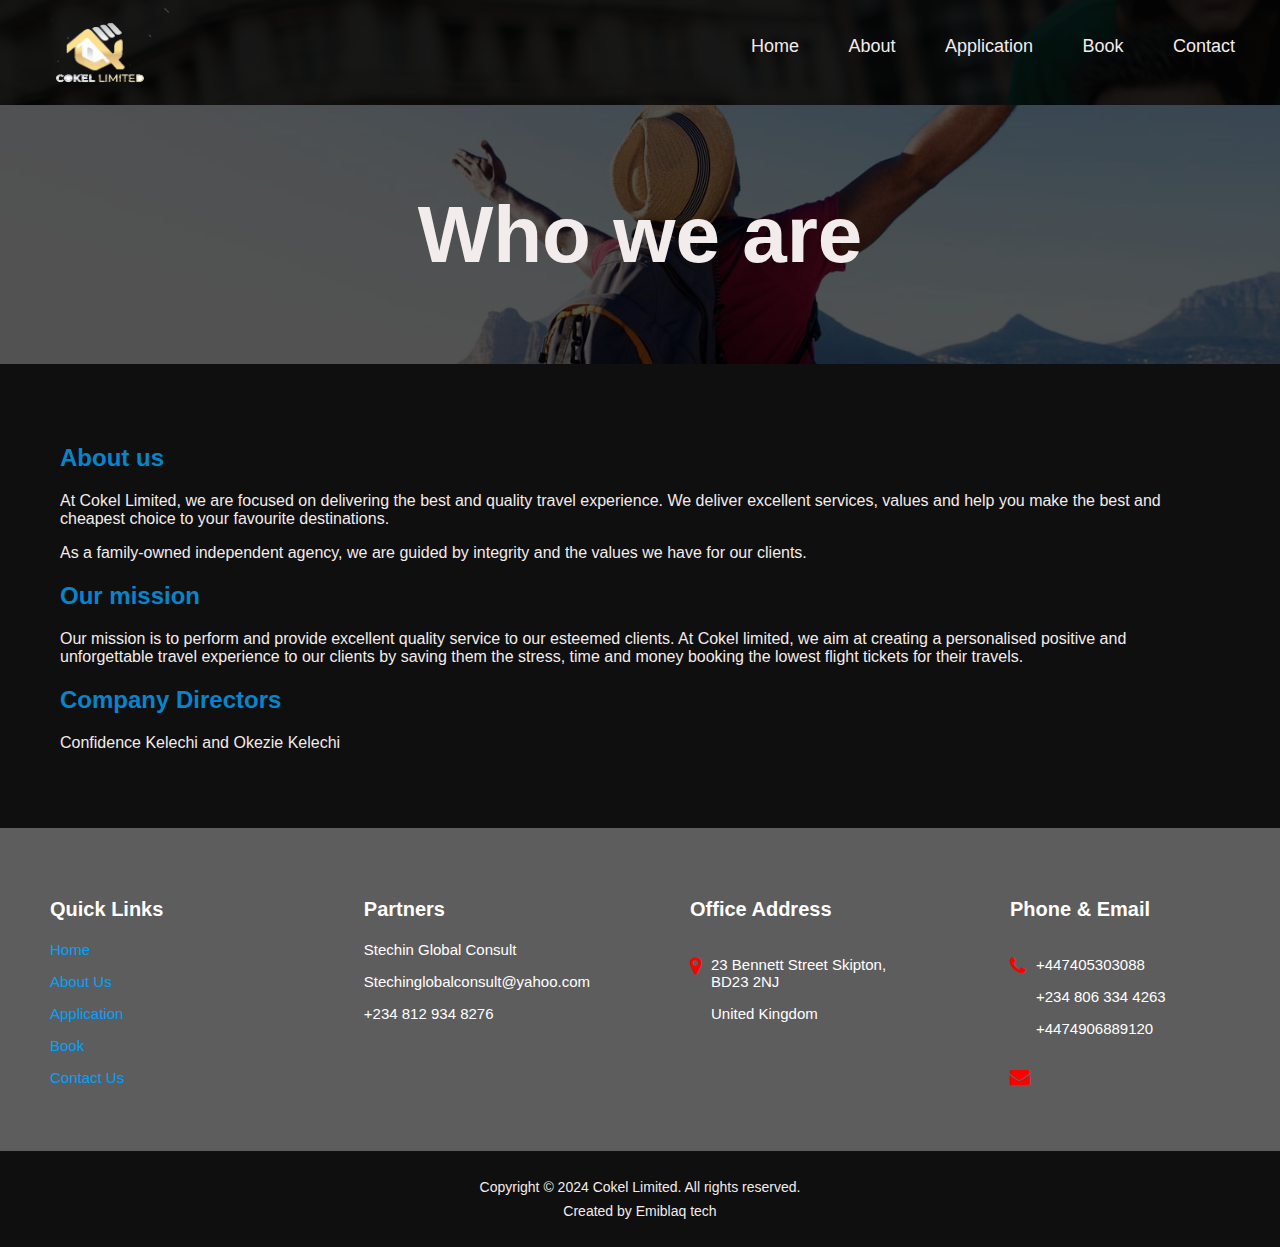
==== about.html @ d6622732 "new" ====
<html lang="en">
<head>
    <meta charset="UTF-8">
    <meta name="viewport" content="width=device-width, initial-scale=1.0">
    <title>About Us</title>
    <link rel="stylesheet" href="cokel.css">
    <link rel="stylesheet" href="https://cdnjs.cloudflare.com/ajax/libs/font-awesome/4.7.0/css/font-awesome.min.css">
<link rel="stylesheet" href="pages.css">
</head>
<body>
    <header>
        <div>
        <div id="title" style="width: 40%;">
          <img src="images/logo.png" alt="" >
        </div>  
  <div style="width: 60%;">
   <ul>
      <li><a href="index.html">Home</a></li>
      <li><a href="about.html">About</a></li>
      <li><a href="application.html">Application</a></li>
      <li><a href="book.html">Book</a></li>
      <li><a href="contact.html">Contact</a></li>
  </ul>
  </div>
  </div>
      </header>
  <div id="small">
      <aside> 
          <img src="images/logo.png" alt="" width="120px">
          <div onclick="openNav()" >
              <div class="container" onclick="myFunction(this)" id="sideNav">
                  <div class="bar1"></div>
                  <div class="bar2"></div>
                  <div class="bar3"></div>
                </div>
              </div>
      </aside>
  </div>
  
  <nav>
       <div id="mySidenav" class="sidenav">
        <a href="index.html">Home</a>
        <a href="about.html">About Us</a>
         <a href="application.html">Application</a>
        <a href="book.html">Book Now</a>
        <a href="contact.html">Contact Us</a>
    </div>
      <script>
      
  function myFunction(x) {
      x.classList.toggle("change");
    }
  
    var open = false;
  
  function openNav() {
      var sideNav = document.getElementById("mySidenav");
      
      if (sideNav.style.width === "0px" || sideNav.style.width === "") {
          sideNav.style.width = "250px";
          open = true;
      } else {
          sideNav.style.width = "0";
          open = false;
      }
  }
      </script>
  </nav>
<main>
<div style="background-image: url(images/serve.jpg);background-position: center;background-repeat: no-repeat;
background-size: cover;object-fit: cover;">
    <div id="about">
<h1>Who we are</h1>
    </div>
</div>

<div style="display: flex ;justify-content: center;align-items: center;">
<div id="write">
<h2>About us</h2> 
<p>At Cokel Limited, we are focused on delivering the best and quality travel experience. We deliver excellent services, values and help you make the best and cheapest choice to your favourite destinations.
</p><p>As a family-owned independent agency, we are guided by integrity and the values we have for our clients.
</p>
<h2>Our mission </h2>
<p>Our mission is to perform and provide excellent quality service to our esteemed clients. At Cokel limited, we aim at creating a personalised positive and unforgettable travel experience to our clients by saving them the stress, time and money booking the lowest flight tickets for their travels.
</p>
<h2>Company Directors</h2> 
<p>Confidence Kelechi and Okezie Kelechi</p>
</div></div>








</main>


<footer>
    <div id="footDivs" >
    <div id="innnerfoot" class="inner">
<div>
   <p id="linkz">Quick Links</p> 
  <p><a href="index.html">Home</a></p>
  <p><a href="about.html">About Us</a></p>
   <p><a href="application.html">Application</a></p>
  <p><a href="book.html">Book</a></p>
  <p><a href="contact.html">Contact Us</a></p>
   </div> 
   <div >
   <p id="linkz">Partners</p> 
 <p>Stechin Global Consult</p>
 <p>Stechinglobalconsult@yahoo.com</p>
 <p>+234 812 934 8276</p>
   </div> 
   </div>
  
   
   <div id="innnerfoot">
    <div>
      <p id="linkz">Office Address</p>
      <div id="seperate">
  <span id="seperate1"> <i class="fa fa-map-marker" style="font-size:20px;color:red"></i></span>
  <span>
    <p>  23 Bennett Street Skipton, 
    BD23 2NJ</p>  
     <p>United Kingdom</p> </span>     
</div>
    </div>


    <div>
  <p id="linkz">Phone & Email</p>  
  <div id="seperate">
    <span id="seperate1"> <i class="fa fa-phone" style="font-size:20px;color:red"></i></span>
    <span>
      <p>+447405303088</p>
<p>+234 806 334 4263</p>
<p>+4474906889120</p>
</span>     
  </div>  

  <div id="seperate">
    <span id="seperate1"> <i class="fa fa-envelope" style="font-size:20px;color:red"></i></span>
    <span>
      <p>
      </p></span>     
  </div>  


    </div>
  </div>
  
  </div>
    <div id="bottom">
  <p>Copyright © 2024 Cokel Limited. All rights reserved. <br> Created by Emiblaq tech</p>
    </div>
  </footer>

    <script src="script.js"></script>
</body>
</html>
---- cokel.css ----
body{
    margin: 0;
    font-family: 'Segoe UI', Tahoma, Geneva, Verdana, sans-serif;
    background-color: #fff;
}
header,#small{
  background-image: url(images/student.jpg);
  background-position: left;
  background-repeat: no-repeat;position: sticky;
    top: 0;    z-index: 10000;
}
header>div{
    background-color: rgba(3, 3, 3, 0.911);
    color: #f3ecec;
    display: flex;
    flex-direction: row;
    flex-wrap: nowrap;
}
header>div>div>img{
    width: 140px;
}
header>div>div>ul{
    padding-top: 20px;
    text-align: right;
}
header>div>div>ul li{
    display: inline;
    margin-right: 45px;
    font-size: 18px;
    cursor: pointer;
}
#title{
    font-size: 25px;
    padding-left: 30px;
}
header>div>div>ul>li:hover{
   border-bottom: 3px solid #0075dd;
   transition: 0.5s;
}
header>div>div>ul>li>a{
    color: #f3ecec;
    text-decoration: none;
}

.sidenav {
    height: 100%;
    width: 0;
    position: fixed;
    z-index: 10000;
    top: 0;
    left: 0;
    background-color: #f3ecec;
    overflow-x: hidden;
    transition: 0.5s;
    padding-top: 100px;
    }
    
    .sidenav a {
    text-decoration: none;
    display: block;
    transition: 0.5s;
    line-height: 35px;
    color: #3d3d3d;
    font-family: 'Poppins', sans-serif;
    font-size: 15px;
    font-weight: 600;
    border-bottom: 1px solid #e4e4e4;
    padding-left: 15px;
    }
    
    .sidenav a:hover {
    background-color: #0075dd;
    color: #f3ecec;
    }
    #span{
     border: 1px solid rgb(192, 186, 186);
        position: absolute;
        top: 30px;
        right: 40px;
        padding: 7px;
        display: none;
        font-size: 19px;
        margin-top: -12px;
        color:rgb(102, 97, 97) ;
        }
        aside{
            display: none;
            position: sticky;top: 0; background-color: rgba(3, 3, 3, 0.781);
            z-index: 10000;
            }
    aside>div>p{
        padding-left: 30px;
        font-size: 18px;
        padding-top: 7px;
        color: #313131;
        font-weight: 700;
    }
#intro{
    display: flex;
    flex-direction: row;
}
#intro>div{
    height: auto;
    width: 50%;
    margin-top: 40px;
    margin-bottom: 40px;
    font-size: 18px;
    color: #313131;
    text-align: center;
}
#roundDiv{
    border-top-right-radius: 100px;
    border-bottom-right-radius: 100px;
    position: relative;
}
#roundDiv2{
    background-color: rgba(3, 3, 3, 0.781);
        border-top-right-radius: 100px;
        border-bottom-right-radius: 100px;
        padding: 20px;
        position: absolute;
        top: 0 ;
        left: 0;
        right: 0;
        bottom: 0;
        color: #f3ecec;
    }

#write{
    padding: 20px;
}
#homeServices{
    display: flex;
    flex-direction: row;
  justify-content: space-between;
  }
  #homeServices>a>div>div>h1{
    font-size: 19px;
    color:#313131;
  }
  #homeServices>a>div>div>p{
    font-size: 15px;
  }
  #homeServices>a{
    text-decoration: none;
  width: 25%;
  margin: 20px;
  border-radius: 10px;
  text-align: center;
  transition: 0.5s;
  color: #353030;
  box-shadow: 7px 19px 8px #c8cbcf;

  }
  #homeServices>a:hover{
    box-shadow: 7px 19px 8px #c8cbcf;
  }

  #homeServices>a>div>img{
    border-top-left-radius: 5px;
    border-top-right-radius: 5px;
  width: 200px;
  height: 200px;

  }

  #uk{
    font-size: 30px;
    line-height: 0;
   
    
  }

  section{
    background-color: #000000d7;
    color: #f3ecec; 
    padding-bottom: 70px;
  }

  .rounds{
    display: flex;
    flex-direction: row;
    align-items: center;
    justify-content: center;
    margin: 30px;
  }

  .rounds>div{
    height: 300px;
    width: 30%;
    background-color: white;
    margin: 10px;
    border-radius: 50%;
 box-shadow: 2px 2px 20px #0075dd;
  }
  .rounds>div>img{
    width: 100%;
    height: 100%;
    border-radius: 50%;
  }
  .rounds>.r1{
    margin-right: -40px;
  }
  .rounds>.r2{
    margin-top: -40px;
    z-index: 1;
  }
  .rounds>.r3{
    margin-left: -40px;
  }
  .list{
    display: flex;
    flex-direction: row;
    align-items: center;
    justify-content: center;
  }
  .list>div{
    height: auto;
    width: 40%;
    border-left: 2px solid white;
  }
  #flag-container {
    white-space: nowrap;
    overflow: hidden;
  }
  .flag-container-inner {
    display: inline-block;
    white-space: nowrap;
    padding: 30px;
  }
  
  .flag {
    width: 200px;
    height: 200px;
    display: inline-block;
    margin-right: 2%;
    border-radius: 50%;
  }
  

  #footDivs{
   background-color: #000000a2;
    display: flex;
    flex-direction: row;
    color: white;
  }
  #footDivs>div{
  width: 50%;
  }
  #footDivs>div>div{
    width: 50%;
  }
  
  #innnerfoot{
    display: flex;
    flex-direction: row;
    justify-content: center;
  }
  #innnerfoot>div{
    padding: 50px;
    font-size: 15px;
    
  }
  #seperate{
    display: flex;
    flex-direction: row;
   }
  #seperate1{
    padding-top: 15px;
    padding-right: 10px;
  }
  #bottom{
    text-align: center;
    font-size: 14px;
    line-height: 24px;
    color: #f3ecec;
     background-color: rgb(15, 15, 15);
    padding: 10px;
  }
  #linkz{
    font-size: 20px;
    font-weight: 600;
}
.flagz{
  display: none;
}
#box{
  padding: 20px;
  padding-left: 40px;
}
  @media screen and (max-width:900px) {
    #write{
      padding: 10px;
  }
    #box{
      padding: 20px;
    }
  .flagz{
    display: block;
  }
    #intro{
      flex-direction: column;
      display: none;
    }
    #intro>div{
      width: auto;
      margin: 0;
      margin-top: 20px;
    }
  
#roundDiv2{
   position: relative;
    }
    #footDivs{
        flex-direction: column;
    }
    #footDivs>div{
      width: auto;
    }
    #footDivs>div>div{
      width: auto;
    }
  }
  @media screen and (max-width:700px) {
    #linkz{
      font-size: 17px;
      font-weight: 600;
      text-decoration: underline;
  }
  #innnerfoot{
    flex-direction: column;
  }
  #innnerfoot>div{
    width:auto;
    padding: 10px;
    padding-top: 20px;
    font-size: 14px;
  }
  }
  
  .inner a{
    color:#00a2ff;
    text-decoration: none;
  }
  .inner a:hover{
    color: rgb(255, 30, 0);
  }
  
    @media screen and (max-width:900px){
      .rounds{
        display: none;
      }
        
      .list{
        display: flex;
        flex-direction: column;
        align-items:flex-start;
        justify-content: start;
      }
        .list>div{
            width:100%;
            text-align: left;
            border: none;
        }
        #homeServices{
            flex-wrap: wrap;
          }
        
          #homeServices>a{
        width: auto;
        margin: 10px;
        margin-bottom: 20px;
        box-shadow: 0px 0px 0px #c8cbcf;
        
          }
                    aside{
                      display: block;
                    display: flex;flex-direction: row;
                    }
                    #span{
                      display: block;
                    }
            header{
                display: none;
            }
                }

    /* menu button */
.container {
    display: none;
    position: absolute;
    right: 0;
    margin-right: 40px;
    margin-top: 25px;
  }
  
  .bar1, .bar2, .bar3 {
    width: 20px;
    height: 5px;
    background-color: #ffffff;
    margin: 6px 0;
    transition: 0.4s;
  }
  
  .change .bar1 {
    transform: translate(0, 11px) rotate(-45deg);
  }
  
  .change .bar2 {opacity: 0;}
  
  .change .bar3 {
    transform: translate(0, -11px) rotate(45deg);
  }

  /* end */

  @media screen and (max-width:1200px) {
   .container{
    display: inline-block;
    cursor: pointer;
   }
    #ul1{
        display: none;
    }
}

.full-width-image {
    width: 100%;
    height: 400px;
    object-fit: cover;
  }

  .previous-button,
  .next-button {
    position: absolute;
    top: 50%;
    transform: translateY(-50%);
    padding: 10px;
    background-color: rgba(0, 0, 0, 0);
    color: rgba(255, 255, 255, 0);
    border: none;
    border-radius: 5px;
    cursor: pointer;
  }
  
  .previous-button {
    left: 10px;
  }
  
  .next-button {
    right: 10px;
  }
---- pages.css ----
#about{
    background-color: rgba(0, 0, 0, 0.678);
    padding: 30px;
    text-align: center;
    font-size: 40px;
    color: #f3ecec;
}
#write{
    background-color: rgb(15, 15, 15);
    color:#f3ecec;
    padding: 60px;
}
#write>h2{
    color:  #0884cc;
}
@media screen and (max-width:700px){
    #about{
        font-size: medium;
    }
    #write{
        background-color: rgb(15, 15, 15);
        color: #f3ecec;
        padding: 30px;
    }
}
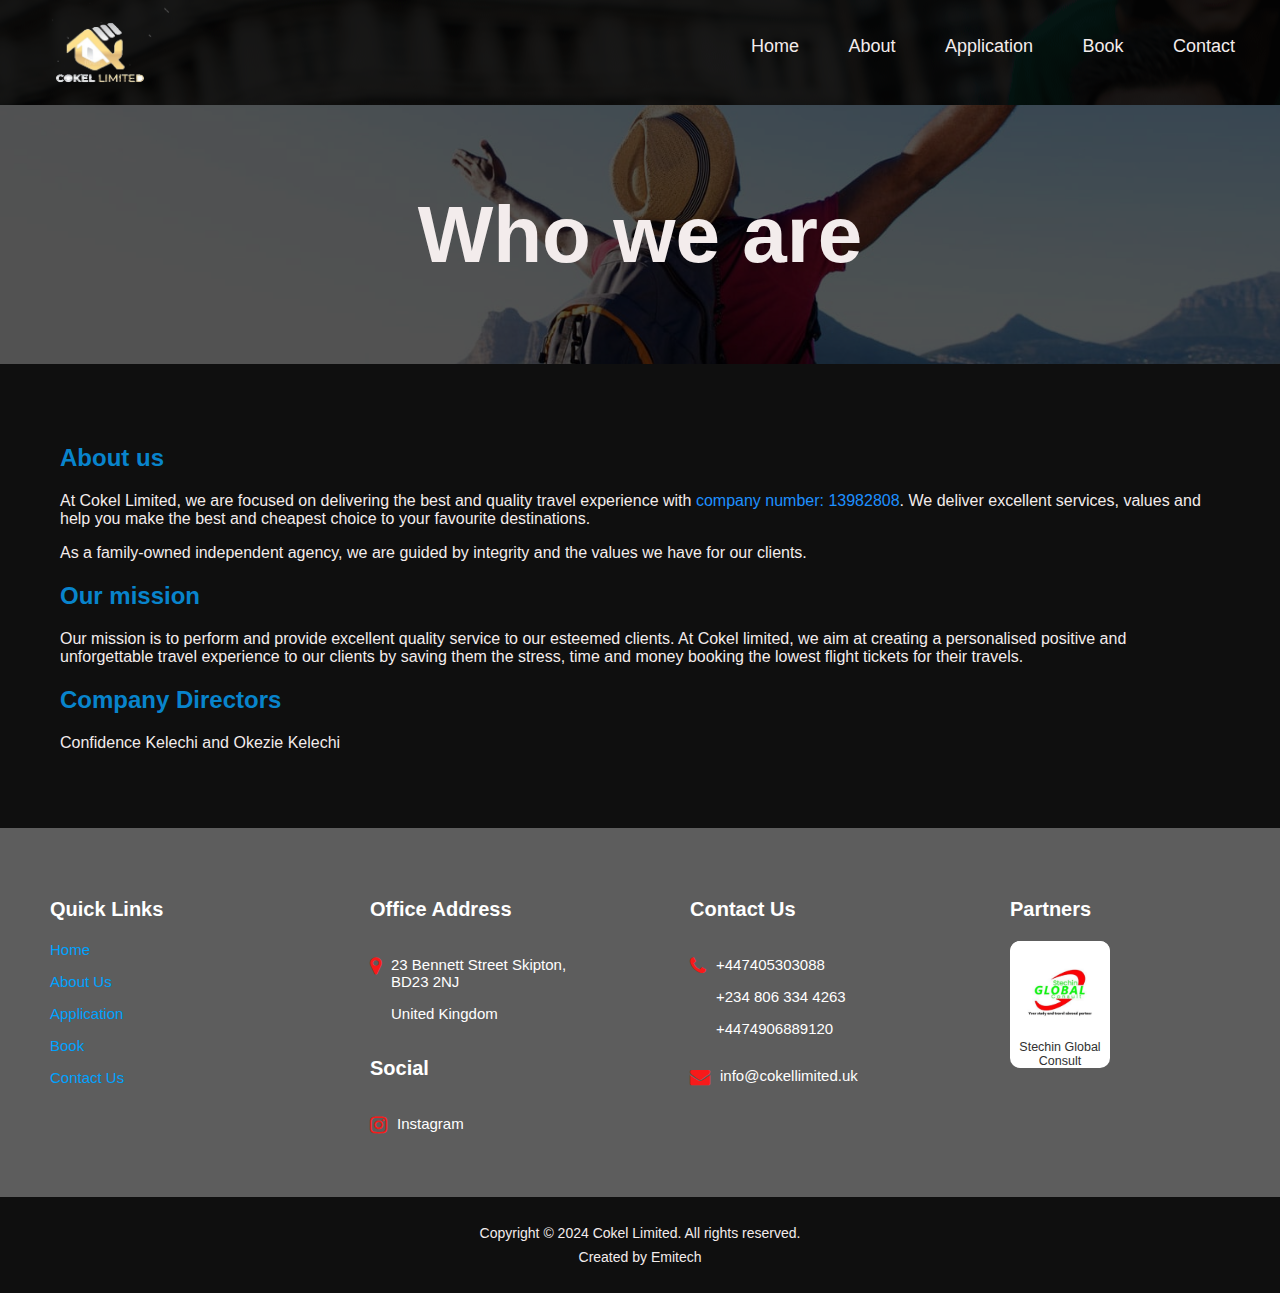
==== commit 63a4adb7: "new" ====
--- a/about.html
+++ b/about.html
@@ -77,7 +77,7 @@
 <div style="display: flex ;justify-content: center;align-items: center;">
 <div id="write">
 <h2>About us</h2> 
-<p>At Cokel Limited, we are focused on delivering the best and quality travel experience. We deliver excellent services, values and help you make the best and cheapest choice to your favourite destinations.
+<p>At Cokel Limited, we are focused on delivering the best and quality travel experience with <span style="color: dodgerblue;">company number: 13982808</span>. We deliver excellent services, values and help you make the best and cheapest choice to your favourite destinations.
 </p><p>As a family-owned independent agency, we are guided by integrity and the values we have for our clients.
 </p>
 <h2>Our mission </h2>
@@ -85,6 +85,7 @@
 </p>
 <h2>Company Directors</h2> 
 <p>Confidence Kelechi and Okezie Kelechi</p>
+
 </div></div>
 
 
@@ -96,67 +97,74 @@
 
 </main>
 
+<footer>
+  <div id="footDivs" >
+  <div id="innnerfoot" class="inner">
+ <div>
+ <p id="linkz">Quick Links</p> 
+<p><a href="index.html">Home</a></p>
+<p><a href="about.html">About Us</a></p>
+ <p><a href="application.html">Application</a></p>
+<p><a href="book.html">Book</a></p>
+<p><a href="contact.html">Contact Us</a></p>
+ </div> 
+ <div>
+  <p id="linkz">Office Address</p>
+  <div id="seperate">
+<span id="seperate1"> <i class="fa fa-map-marker" style=" font-size:20px;color:rgb(247, 26, 26)"></i></span>
+<span>
+<p>  23 Bennett Street Skipton, 
+BD23 2NJ</p>  
+ <p>United Kingdom</p> </span>     
+</div>
+<p id="linkz">Social</p>
+<div id="seperate">
+<span id="seperate1"> <i class="fa fa-instagram" style=" font-size:20px;color:rgb(247, 26, 26)"></i></span>
+<span>
+<p> <a href="https://www.instagram.com/stechinglobal?igsh=dHVyZ2YxanJlbG5m" target="_blank" style="color: white;">Instagram</a></p>  
+</span>     
+</div>
+</div>
 
-<footer>
-    <div id="footDivs" >
-    <div id="innnerfoot" class="inner">
-<div>
-   <p id="linkz">Quick Links</p> 
-  <p><a href="index.html">Home</a></p>
-  <p><a href="about.html">About Us</a></p>
-   <p><a href="application.html">Application</a></p>
-  <p><a href="book.html">Book</a></p>
-  <p><a href="contact.html">Contact Us</a></p>
-   </div> 
-   <div >
-   <p id="linkz">Partners</p> 
- <p>Stechin Global Consult</p>
- <p>Stechinglobalconsult@yahoo.com</p>
- <p>+234 812 934 8276</p>
-   </div> 
-   </div>
+ 
+</div>
+ 
+ <div id="innnerfoot">
+  <div>
+    <p id="linkz">Contact Us</p>  
+    <div id="seperate">
+      <span id="seperate1"> <i class="fa fa-phone" style=" font-size:20px;color:rgb(247, 26, 26)"></i></span>
+      <span>
+        <p>+447405303088</p>
+  <p>+234 806 334 4263</p>
+  <p>+4474906889120</p>
+  </span>     
+    </div>  
   
-   
-   <div id="innnerfoot">
-    <div>
-      <p id="linkz">Office Address</p>
-      <div id="seperate">
-  <span id="seperate1"> <i class="fa fa-map-marker" style="font-size:20px;color:red"></i></span>
-  <span>
-    <p>  23 Bennett Street Skipton, 
-    BD23 2NJ</p>  
-     <p>United Kingdom</p> </span>     
+    <div id="seperate">
+      <span id="seperate1"> <i class="fa fa-envelope" style=" font-size:20px;color:rgb(247, 26, 26)"></i></span>
+      <span>
+        <p>info@cokellimited.uk
+        </p></span>     
+    </div>  
+  
+  
+      </div>
+  <div >
+    <p id="linkz">Partners</p> 
+    <div style="display:flex;flex-direction: column;border-radius: 10px;width: 100px;text-align: center;background-color: #fff;color: #313131;font-size: smaller;">
+  <span><img src="images/partner.jpg" alt="" width="100%" style="border-top-right-radius: 10px;border-top-left-radius: 10px;"></span>
+   <span>Stechin Global Consult</span>
+ </div> 
+    </div>
+  
 </div>
-    </div>
 
-
-    <div>
-  <p id="linkz">Phone & Email</p>  
-  <div id="seperate">
-    <span id="seperate1"> <i class="fa fa-phone" style="font-size:20px;color:red"></i></span>
-    <span>
-      <p>+447405303088</p>
-<p>+234 806 334 4263</p>
-<p>+4474906889120</p>
-</span>     
-  </div>  
-
-  <div id="seperate">
-    <span id="seperate1"> <i class="fa fa-envelope" style="font-size:20px;color:red"></i></span>
-    <span>
-      <p>
-      </p></span>     
-  </div>  
-
-
-    </div>
+</div>
+  <div id="bottom">
+<p>Copyright © 2024 Cokel Limited. All rights reserved. <br> Created by Emitech  </p>
   </div>
-  
-  </div>
-    <div id="bottom">
-  <p>Copyright © 2024 Cokel Limited. All rights reserved. <br> Created by Emiblaq tech</p>
-    </div>
-  </footer>
+</footer>
 
     <script src="script.js"></script>
 </body>
--- a/cokel.css
+++ b/cokel.css
@@ -198,15 +198,25 @@
     height: 100%;
     border-radius: 50%;
   }
-  .rounds>.r1{
-    margin-right: -40px;
-  }
-  .rounds>.r2{
-    margin-top: -40px;
+  .rounds > .r1 {
+    margin-right: -60px;
+    transition: margin-right 0.5s ease; 
+  }
+
+  .rounds > .r2 {
+    margin-top: -60px;
     z-index: 1;
-  }
-  .rounds>.r3{
-    margin-left: -40px;
+    transition: margin-top 0.5s ease, z-index 0.5s ease; 
+  }
+
+  .rounds > .r3 {
+    margin-left: -60px;
+    transition: margin-left 0.5s ease; 
+  }
+
+  .scroll-reached {
+    margin: 10px !important;
+    margin-bottom: 40px !important;
   }
   .list{
     display: flex;
@@ -300,7 +310,7 @@
   }
     #intro{
       flex-direction: column;
-      display: none;
+      
     }
     #intro>div{
       width: auto;
@@ -373,6 +383,9 @@
         box-shadow: 0px 0px 0px #c8cbcf;
         
           }
+          #homeServices>a:hover{
+            box-shadow: 0px 0px 0px #c8cbcf;
+          }
                     aside{
                       display: block;
                     display: flex;flex-direction: row;
--- a/pages.css
+++ b/pages.css
@@ -13,6 +13,106 @@
 #write>h2{
     color:  #0884cc;
 }
+
+#apply{
+    display: flex;
+    align-items: center;
+    justify-content: center;
+}
+
+#apply>form>input,textarea{
+margin: 10px;
+padding: 10px;
+width: 300px;
+background-color: rgba(0, 0, 0, 0);
+color: white;
+border: none;
+border-bottom: 1px solid #fff;
+}
+#apply>form>textarea{
+    border: 1px solid #fff;
+     max-width: 300px;
+   min-width: 300px;
+   max-height: 200px;
+
+}
+#apply>form>input::placeholder{
+    color: white;
+}
+#apply>form>#submit{
+    background-color: #0884cc;
+    border: none;
+    border-radius: 6px;
+}
+
+#slidingDiv {
+    position: relative;
+        left: -100%;
+      transition: left 1s ease-in-out;
+    }
+    
+    .hidden {
+      display: none;
+    }
+    
+    #contact{
+        display: flex;
+        flex-direction: row;
+        justify-content: space-around;
+        margin: 30px;
+        margin-bottom: 30px;
+    
+    }
+    #contact>div{
+        width: 32%;
+    }
+    #spanner{
+        display: flex;
+        flex-direction: row;
+        font-size: 16px; 
+    }
+    #spanner>span{
+        margin:20px ;
+    }
+    #spanner>span>img{
+        width: 70px;
+    }@media screen and (max-width:900px) {
+        #contact{
+            display: flex;
+            flex-direction: column;
+            justify-content: start;
+            margin: 30px;
+            margin-left: 10px;
+        }
+    #contact>div{
+        width: auto;
+    }
+        #spanner{
+            display: flex;
+            flex-direction: row; 
+            justify-content:start;
+            text-align: left;
+        }
+        #spanner>span{
+            margin:10px ;
+        }
+        #spanner>span>img{
+            width: 50px;
+        }
+    }    
+    @media screen and (max-width:700px) {
+        #spanner{
+            display: flex;
+            flex-direction: row;
+            font-size: 15px; 
+        }
+        #spanner>span{
+            margin:20 ;
+        }
+        #spanner>span>img{
+            width: 50px;
+        }}
+
 @media screen and (max-width:700px){
     #about{
         font-size: medium;
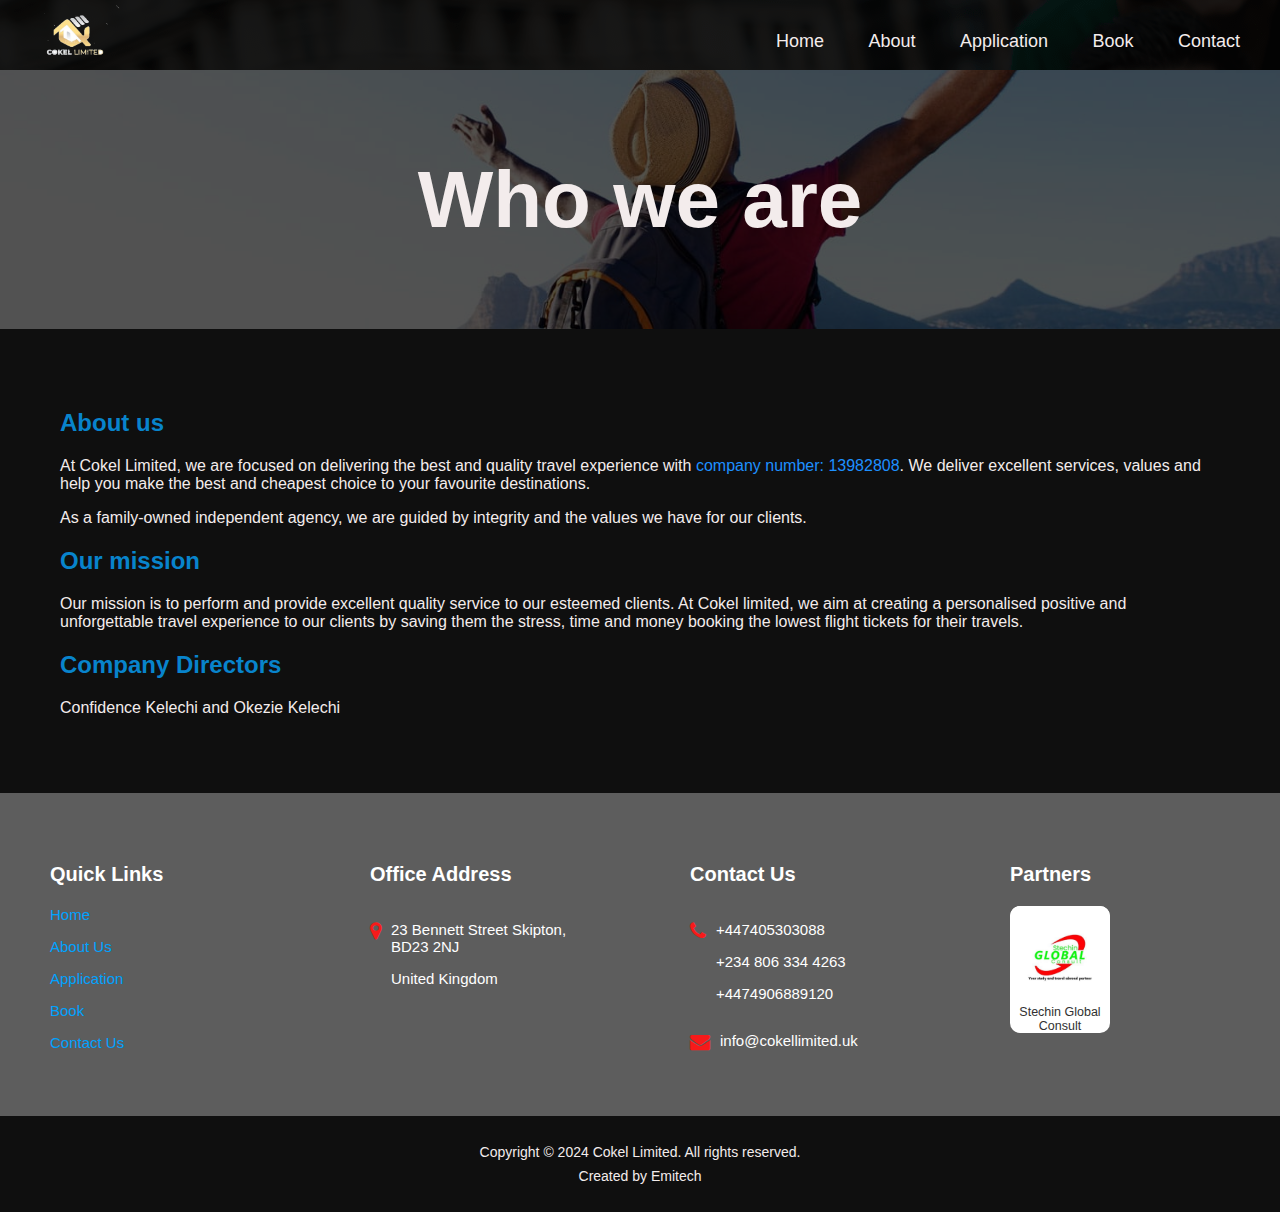
==== commit 19d7ac19: "new" ====
--- a/about.html
+++ b/about.html
@@ -3,6 +3,7 @@
     <meta charset="UTF-8">
     <meta name="viewport" content="width=device-width, initial-scale=1.0">
     <title>About Us</title>
+    <link rel="shortcut icon" href="images/logo.png">
     <link rel="stylesheet" href="cokel.css">
     <link rel="stylesheet" href="https://cdnjs.cloudflare.com/ajax/libs/font-awesome/4.7.0/css/font-awesome.min.css">
 <link rel="stylesheet" href="pages.css">
@@ -117,13 +118,7 @@
 BD23 2NJ</p>  
  <p>United Kingdom</p> </span>     
 </div>
-<p id="linkz">Social</p>
-<div id="seperate">
-<span id="seperate1"> <i class="fa fa-instagram" style=" font-size:20px;color:rgb(247, 26, 26)"></i></span>
-<span>
-<p> <a href="https://www.instagram.com/stechinglobal?igsh=dHVyZ2YxanJlbG5m" target="_blank" style="color: white;">Instagram</a></p>  
-</span>     
-</div>
+ 
 </div>
 
  
--- a/cokel.css
+++ b/cokel.css
@@ -20,18 +20,26 @@
     width: 140px;
 }
 header>div>div>ul{
-    padding-top: 20px;
+    padding-top: 15px;
     text-align: right;
 }
 header>div>div>ul li{
     display: inline;
-    margin-right: 45px;
+    margin-right: 40px;
     font-size: 18px;
     cursor: pointer;
 }
 #title{
     font-size: 25px;
     padding-left: 30px;
+    display: flex;
+    flex-direction: row;
+  
+}
+#title>img{
+  width: 90px;
+  height: 70px;
+  
 }
 header>div>div>ul>li:hover{
    border-bottom: 3px solid #0075dd;
@@ -49,7 +57,7 @@
     z-index: 10000;
     top: 0;
     left: 0;
-    background-color: #f3ecec;
+    background-color: #ffffff;
     overflow-x: hidden;
     transition: 0.5s;
     padding-top: 100px;
@@ -299,6 +307,20 @@
   padding-left: 40px;
 }
   @media screen and (max-width:900px) {
+    #title{
+      padding-left: 20px;
+      display: flex;
+      flex-direction: row;
+  }
+  #title>p{
+    font-size: 22px;
+    margin-left: -30px;
+  }
+  #title>img{
+    width: 70px;
+    height: 50px;
+    padding-top: 15px;
+  }
     #write{
       padding: 10px;
   }
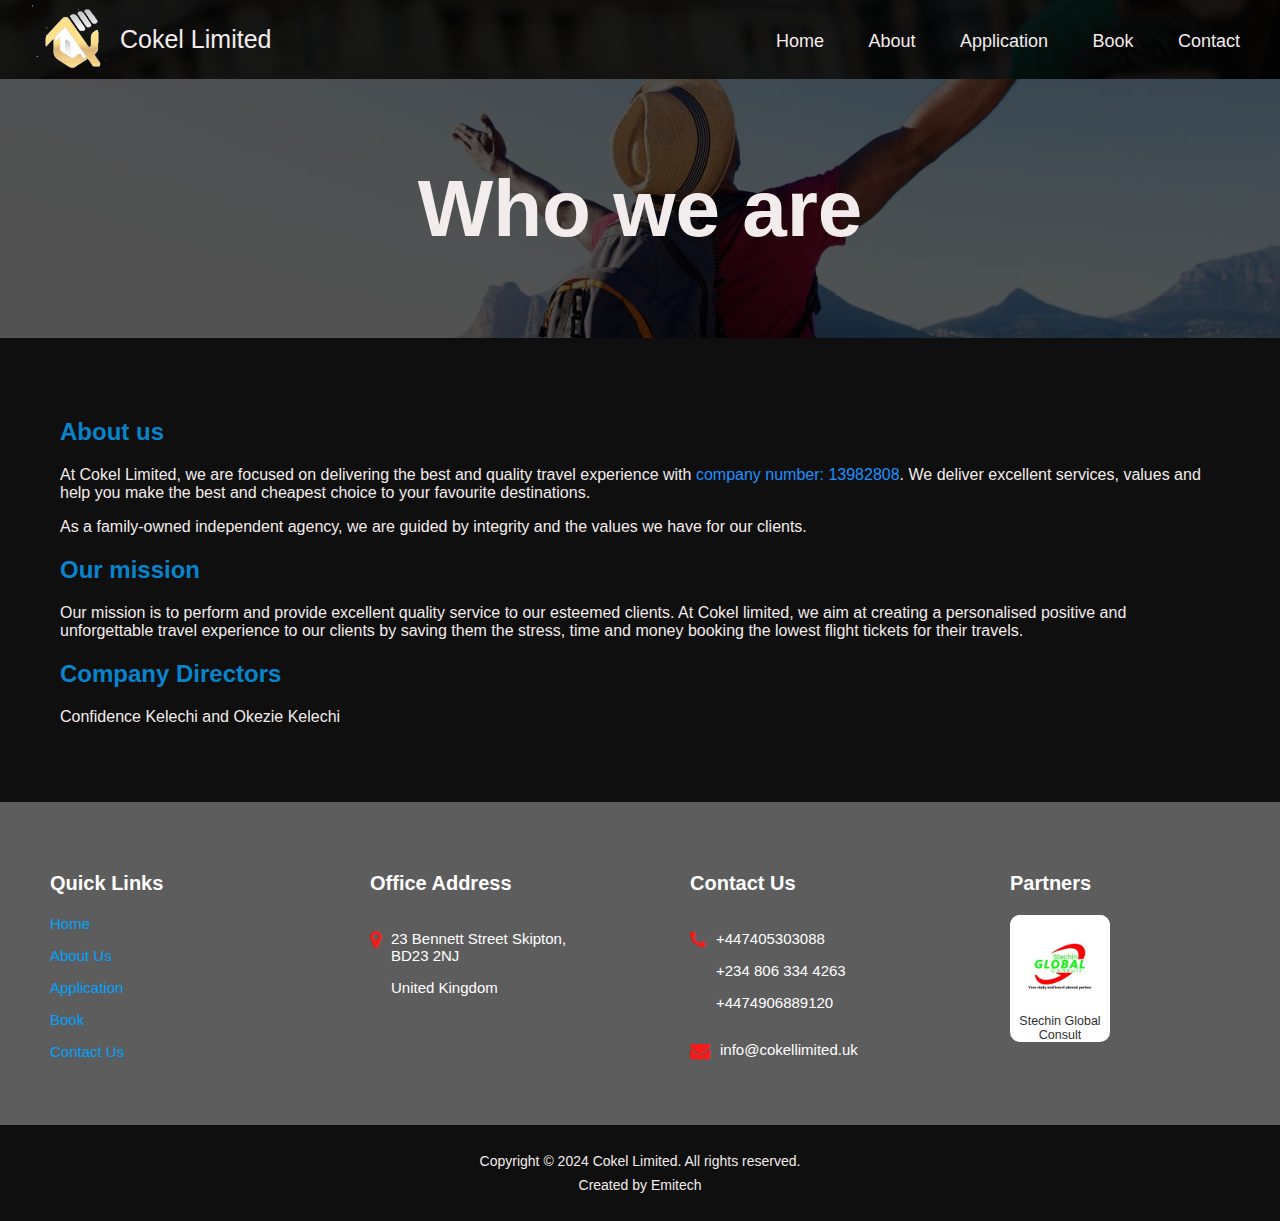
==== commit e6df4a28: "new" ====
--- a/about.html
+++ b/about.html
@@ -9,34 +9,38 @@
 <link rel="stylesheet" href="pages.css">
 </head>
 <body>
-    <header>
-        <div>
-        <div id="title" style="width: 40%;">
-          <img src="images/logo.png" alt="" >
-        </div>  
-  <div style="width: 60%;">
-   <ul>
-      <li><a href="index.html">Home</a></li>
-      <li><a href="about.html">About</a></li>
-      <li><a href="application.html">Application</a></li>
-      <li><a href="book.html">Book</a></li>
-      <li><a href="contact.html">Contact</a></li>
-  </ul>
-  </div>
-  </div>
-      </header>
-  <div id="small">
-      <aside> 
-          <img src="images/logo.png" alt="" width="120px">
-          <div onclick="openNav()" >
-              <div class="container" onclick="myFunction(this)" id="sideNav">
-                  <div class="bar1"></div>
-                  <div class="bar2"></div>
-                  <div class="bar3"></div>
-                </div>
-              </div>
-      </aside>
-  </div>
+  <header>
+    <div>
+    <div id="title" style="width: 40%;">
+      <img src="images/logo - Copy.png" alt="" >
+      <p>Cokel Limited</p>
+    </div>  
+<div style="width: 60%;">
+<ul>
+    <li><a href="index.html">Home</a></li>
+    <li><a href="about.html">About</a></li>
+    <li><a href="application.html">Application</a></li>
+    <li><a href="book.html">Book</a></li>
+    <li><a href="contact.html">Contact</a></li>
+</ul>
+</div>
+</div>
+  </header>
+<div id="small">
+  <aside> 
+    <div id="title">
+      <img src="images/logo - Copy.png" alt="" >
+      <p style="color: white;">Cokel Limited</p>
+    </div>
+      <div onclick="openNav()" >
+          <div class="container" onclick="myFunction(this)" id="sideNav">
+              <div class="bar1"></div>
+              <div class="bar2"></div>
+              <div class="bar3"></div>
+            </div>
+          </div>
+  </aside>
+</div>
   
   <nav>
        <div id="mySidenav" class="sidenav">
--- a/cokel.css
+++ b/cokel.css
@@ -167,7 +167,7 @@
   #homeServices>a>div>img{
     border-top-left-radius: 5px;
     border-top-right-radius: 5px;
-  width: 200px;
+  width: 300px;
   height: 200px;
 
   }
@@ -308,18 +308,19 @@
 }
   @media screen and (max-width:900px) {
     #title{
-      padding-left: 20px;
+      padding-left: 10px;
       display: flex;
       flex-direction: row;
   }
   #title>p{
-    font-size: 22px;
+    font-size: 20px;
     margin-left: -30px;
+   font-weight: bolder;
   }
   #title>img{
     width: 70px;
     height: 50px;
-    padding-top: 15px;
+    padding-top: 10px;
   }
     #write{
       padding: 10px;
@@ -426,7 +427,7 @@
     position: absolute;
     right: 0;
     margin-right: 40px;
-    margin-top: 25px;
+    margin-top: 20px;
   }
   
   .bar1, .bar2, .bar3 {
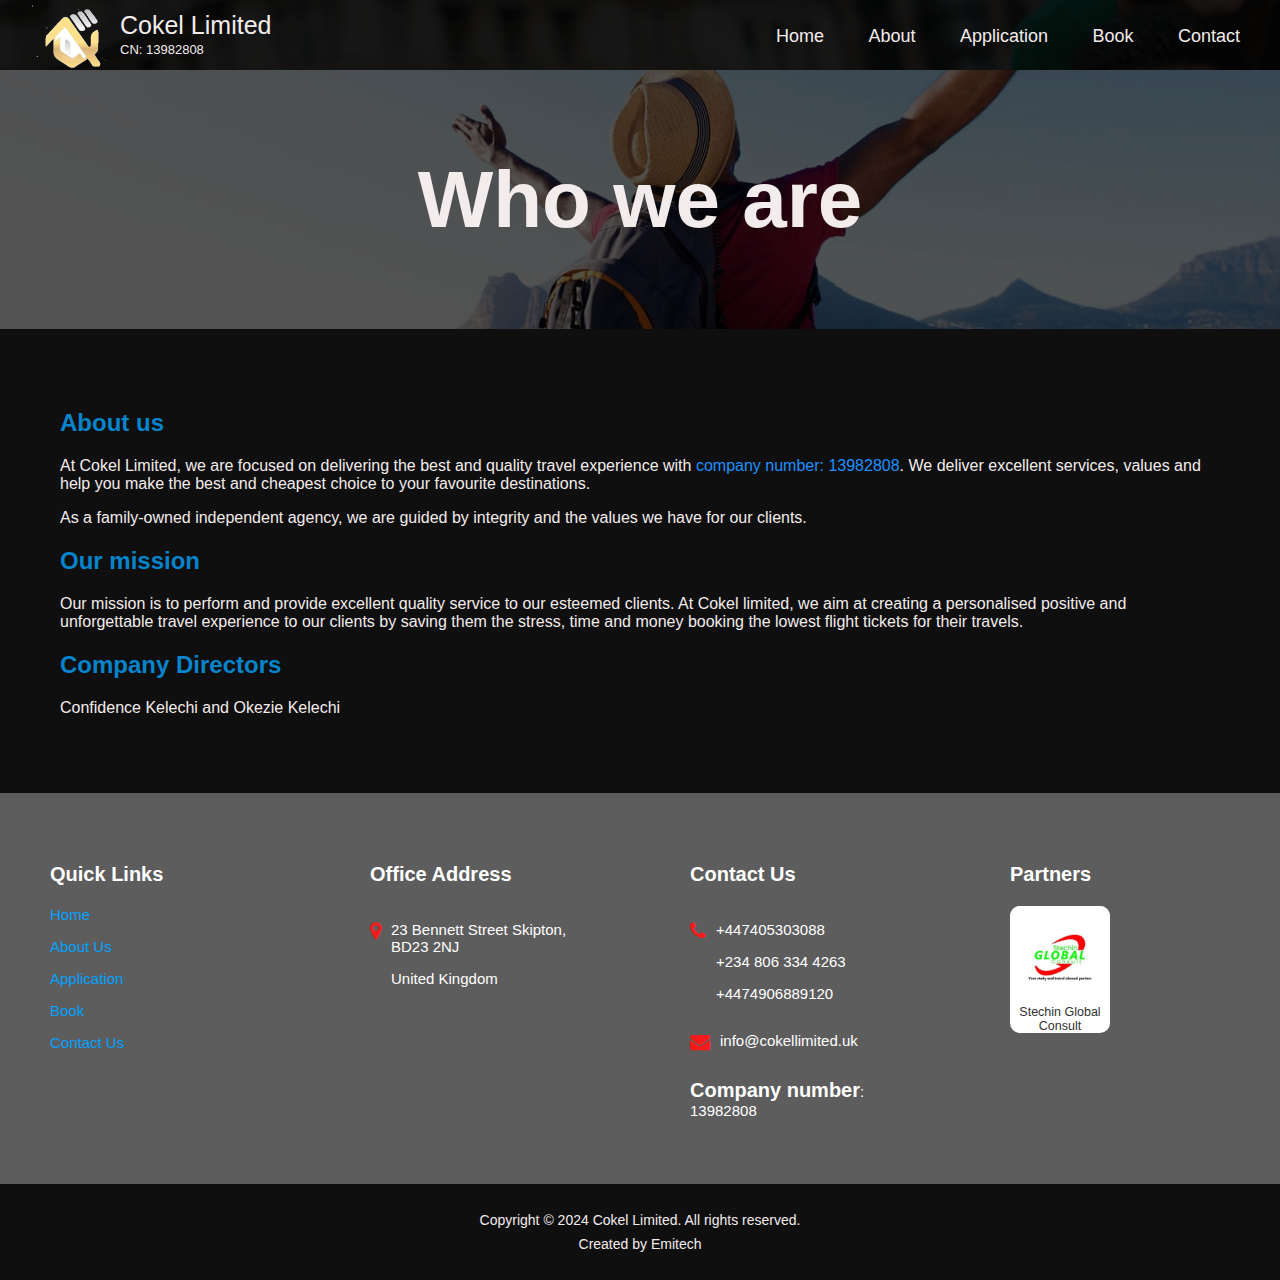
==== commit 60cdbeb7: "new" ====
--- a/about.html
+++ b/about.html
@@ -12,8 +12,9 @@
   <header>
     <div>
     <div id="title" style="width: 40%;">
-      <img src="images/logo - Copy.png" alt="" >
-      <p>Cokel Limited</p>
+      <span><img src="images/logo - Copy.png" alt="" ></span>
+     <span style="line-height: 0%;"><p>Cokel Limited</p>
+      <p style="font-size: small;">CN: 13982808</p></span> 
     </div>  
 <div style="width: 60%;">
 <ul>
@@ -28,10 +29,11 @@
   </header>
 <div id="small">
   <aside> 
-    <div id="title">
-      <img src="images/logo - Copy.png" alt="" >
-      <p style="color: white;">Cokel Limited</p>
-    </div>
+    <div id="title" >
+      <span><img src="images/logo - Copy.png" alt="" ></span>
+     <span style="line-height: 0%;color: white;"><p>Cokel Limited</p>
+      <p style="font-size: small;">CN: 13982808</p></span> 
+    </div> 
       <div onclick="openNav()" >
           <div class="container" onclick="myFunction(this)" id="sideNav">
               <div class="bar1"></div>
@@ -122,7 +124,7 @@
 BD23 2NJ</p>  
  <p>United Kingdom</p> </span>     
 </div>
- 
+
 </div>
 
  
@@ -144,9 +146,10 @@
       <span id="seperate1"> <i class="fa fa-envelope" style=" font-size:20px;color:rgb(247, 26, 26)"></i></span>
       <span>
         <p>info@cokellimited.uk
-        </p></span>     
+        </p></span> 
+
     </div>  
-  
+  <p><span id="linkz">Company number</span>: 13982808</p>
   
       </div>
   <div >
@@ -155,6 +158,7 @@
   <span><img src="images/partner.jpg" alt="" width="100%" style="border-top-right-radius: 10px;border-top-left-radius: 10px;"></span>
    <span>Stechin Global Consult</span>
  </div> 
+
     </div>
   
 </div>
--- a/cokel.css
+++ b/cokel.css
@@ -20,7 +20,7 @@
     width: 140px;
 }
 header>div>div>ul{
-    padding-top: 15px;
+    padding-top: 10px;
     text-align: right;
 }
 header>div>div>ul li{
@@ -36,7 +36,7 @@
     flex-direction: row;
   
 }
-#title>img{
+#title>span>img{
   width: 90px;
   height: 70px;
   
@@ -161,13 +161,13 @@
 
   }
   #homeServices>a:hover{
-    box-shadow: 7px 19px 8px #c8cbcf;
+    box-shadow: 7px 19px 8px #737475;
   }
 
   #homeServices>a>div>img{
     border-top-left-radius: 5px;
     border-top-right-radius: 5px;
-  width: 300px;
+  width: 100%;
   height: 200px;
 
   }
@@ -317,10 +317,11 @@
     margin-left: -30px;
    font-weight: bolder;
   }
-  #title>img{
+  #title>span>img{
     width: 70px;
     height: 50px;
-    padding-top: 10px;
+    padding-top: 6px;
+
   }
     #write{
       padding: 10px;
@@ -406,6 +407,11 @@
         box-shadow: 0px 0px 0px #c8cbcf;
         
           }
+          #homeServices>a>div>img{
+          width: 300px;
+          height: 200px;
+        
+          }
           #homeServices>a:hover{
             box-shadow: 0px 0px 0px #c8cbcf;
           }
@@ -427,7 +433,7 @@
     position: absolute;
     right: 0;
     margin-right: 40px;
-    margin-top: 20px;
+    margin-top: 15px;
   }
   
   .bar1, .bar2, .bar3 {
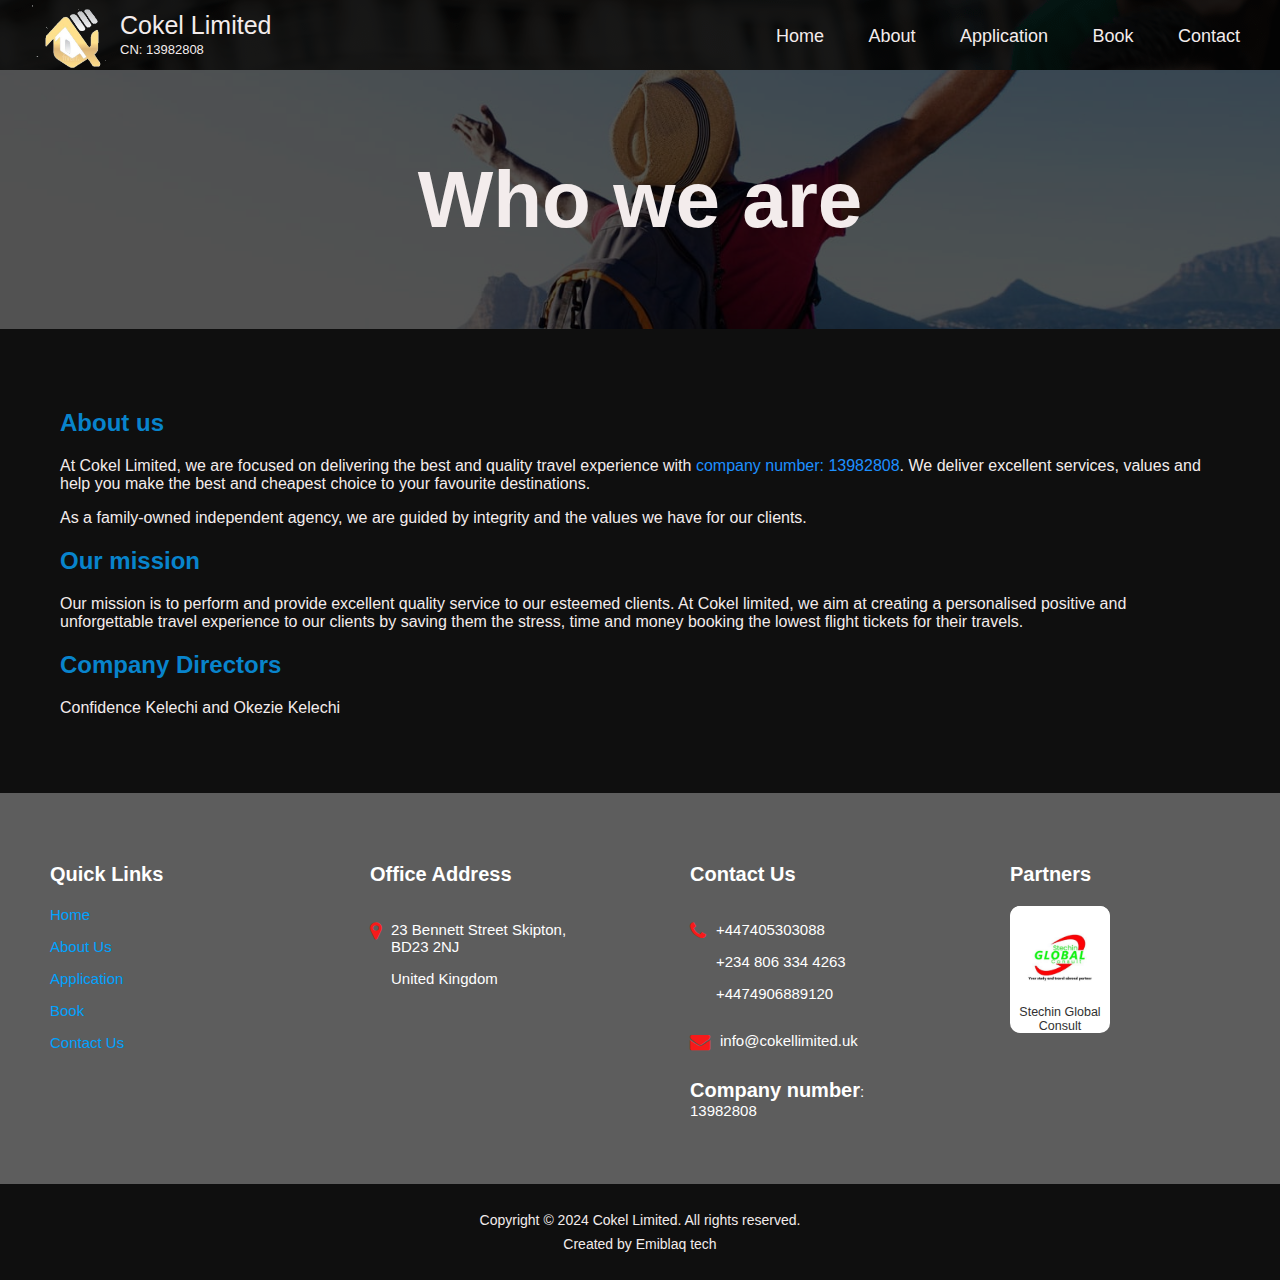
==== commit ab0b4351: "new" ====
--- a/about.html
+++ b/about.html
@@ -165,7 +165,7 @@
 
 </div>
   <div id="bottom">
-<p>Copyright © 2024 Cokel Limited. All rights reserved. <br> Created by Emitech  </p>
+<p>Copyright © 2024 Cokel Limited. All rights reserved. <br> Created by Emiblaq tech  </p>
   </div>
 </footer>
 
